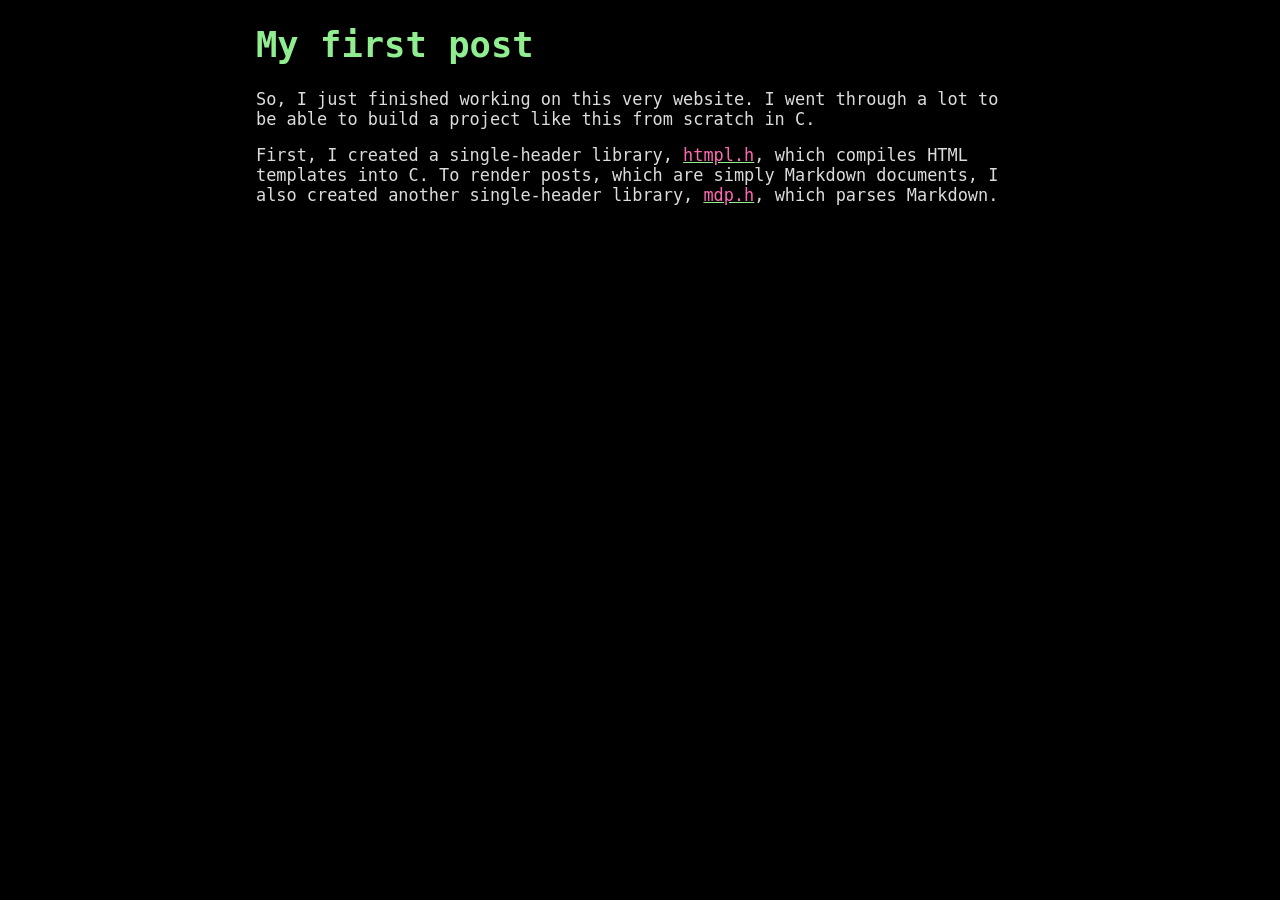
==== pages/0001 First post.md.html @ a418cd43 "add blog posts" ====
<!DOCTYPE html>
<head>
	<link rel="stylesheet" href="../style.css" />
</head>
<body>
    <h1>
        My first post
    </h1>
    <p>
        So, I just finished working on this very website. I went through a lot to be able to build a project like this from scratch in C.
    </p>
    <p>
        First, I created a single-header library, <a href="https://github.com/me7alix/htmpl.h" title="">htmpl.h</a>, which compiles HTML templates into C. To render posts, which are simply Markdown documents, I also created another single-header library, <a href="https://github.com/me7alix/mdp.h" title="">mdp.h</a>, which parses Markdown.
    </p>
</body>
</html>
---- style.css ----
body {
  color: rgb(220, 220, 220);
  background: black;
  font-family: monospace;
  flex-direction: column;
  font-size: 1.3em;
  margin-left: 20%;
  margin-right: 20%;
}

ul {
  list-style-type: square;
}

ul li::marker {
  color: lightgreen;
}

h1 {
  font-size: 2.1em;
  color: lightgreen;
}

h2 {
  font-size: 1.6em;
  color: lightgreen;
}

h3 {
  font-size: 1.2em;
  color: lightgreen;
}

a {
  color: hotpink !important;
  text-decoration-color: lightgreen !important;
}

a:hover {
  color: lightgreen !important;
  text-decoration-color: hotpink !important;
}

@media (max-aspect-ratio: 1/1) {
  body {
    color: rgb(220, 220, 220);
    background: black;
    font-family: monospace;
    flex-direction: column;
    font-size: 2.3em;
    margin-left: 1em;
    margin-right: 1em;
  }
}
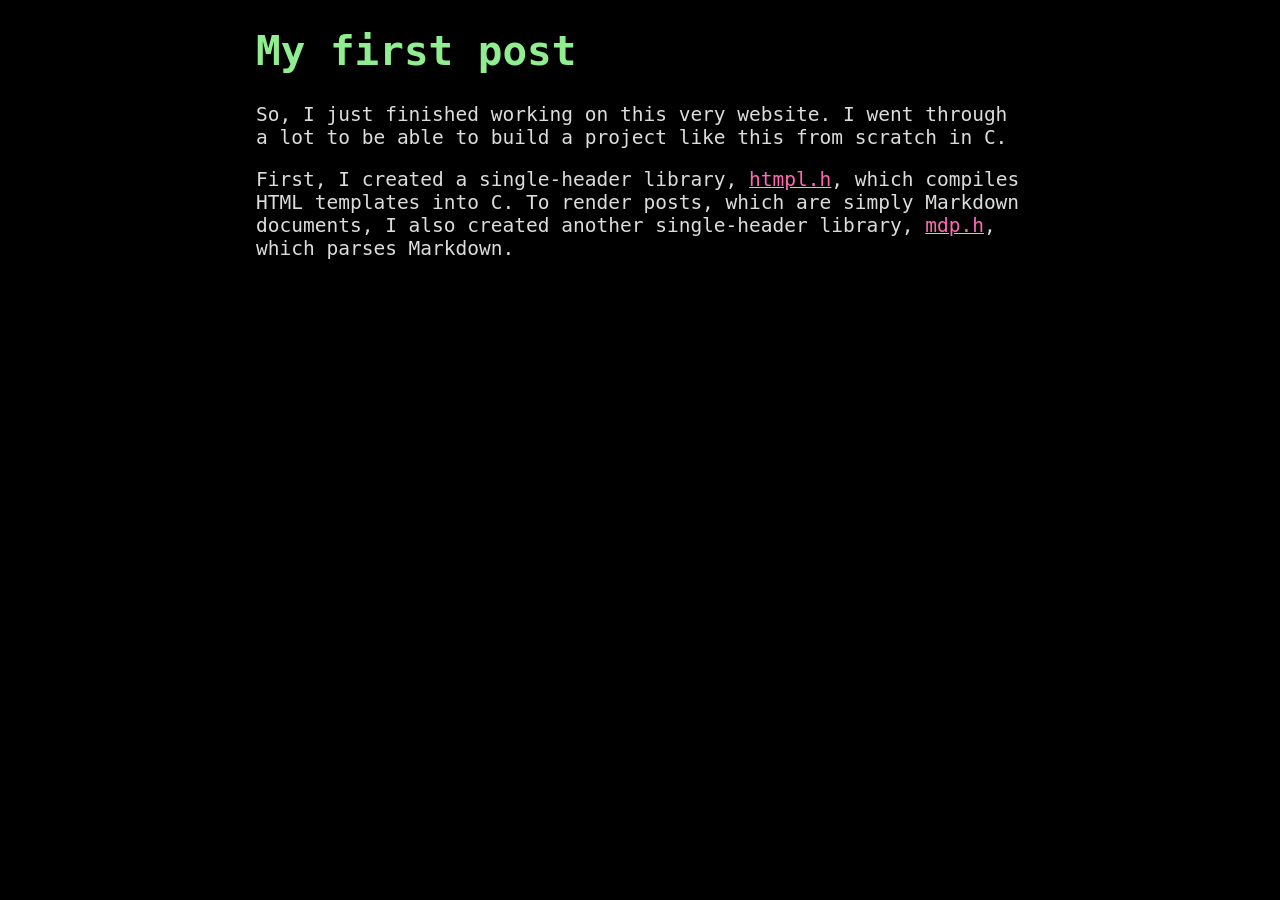
==== commit 10c671c8: "change PARAGRAPH and HEADING rendering" ====
--- a/pages/0001 First post.md.html
+++ b/pages/0001 First post.md.html
@@ -4,13 +4,8 @@
 </head>
 <body>
     <h1>
-        My first post
-    </h1>
-    <p>
-        So, I just finished working on this very website. I went through a lot to be able to build a project like this from scratch in C.
-    </p>
-    <p>
-        First, I created a single-header library, <a href="https://github.com/me7alix/htmpl.h" title="">htmpl.h</a>, which compiles HTML templates into C. To render posts, which are simply Markdown documents, I also created another single-header library, <a href="https://github.com/me7alix/mdp.h" title="">mdp.h</a>, which parses Markdown.
-    </p>
+My first post</h1>
+    <p>So, I just finished working on this very website. I went through a lot to be able to build a project like this from scratch in C.</p>
+    <p>First, I created a single-header library, <a href="https://github.com/me7alix/htmpl.h" title="">htmpl.h</a>, which compiles HTML templates into C. To render posts, which are simply Markdown documents, I also created another single-header library, <a href="https://github.com/me7alix/mdp.h" title="">mdp.h</a>, which parses Markdown.</p>
 </body>
 </html>
--- a/style.css
+++ b/style.css
@@ -3,7 +3,7 @@
   background: black;
   font-family: monospace;
   flex-direction: column;
-  font-size: 1.3em;
+  font-size: 1.5em;
   margin-left: 20%;
   margin-right: 20%;
 }
@@ -41,6 +41,10 @@
   text-decoration-color: hotpink !important;
 }
 
+#stats {
+  width: 50%;
+}
+
 @media (max-aspect-ratio: 1/1) {
   body {
     color: rgb(220, 220, 220);
@@ -50,5 +54,8 @@
     font-size: 2.3em;
     margin-left: 1em;
     margin-right: 1em;
+    #stats {
+      width: 100%;
+    }
   }
 }
